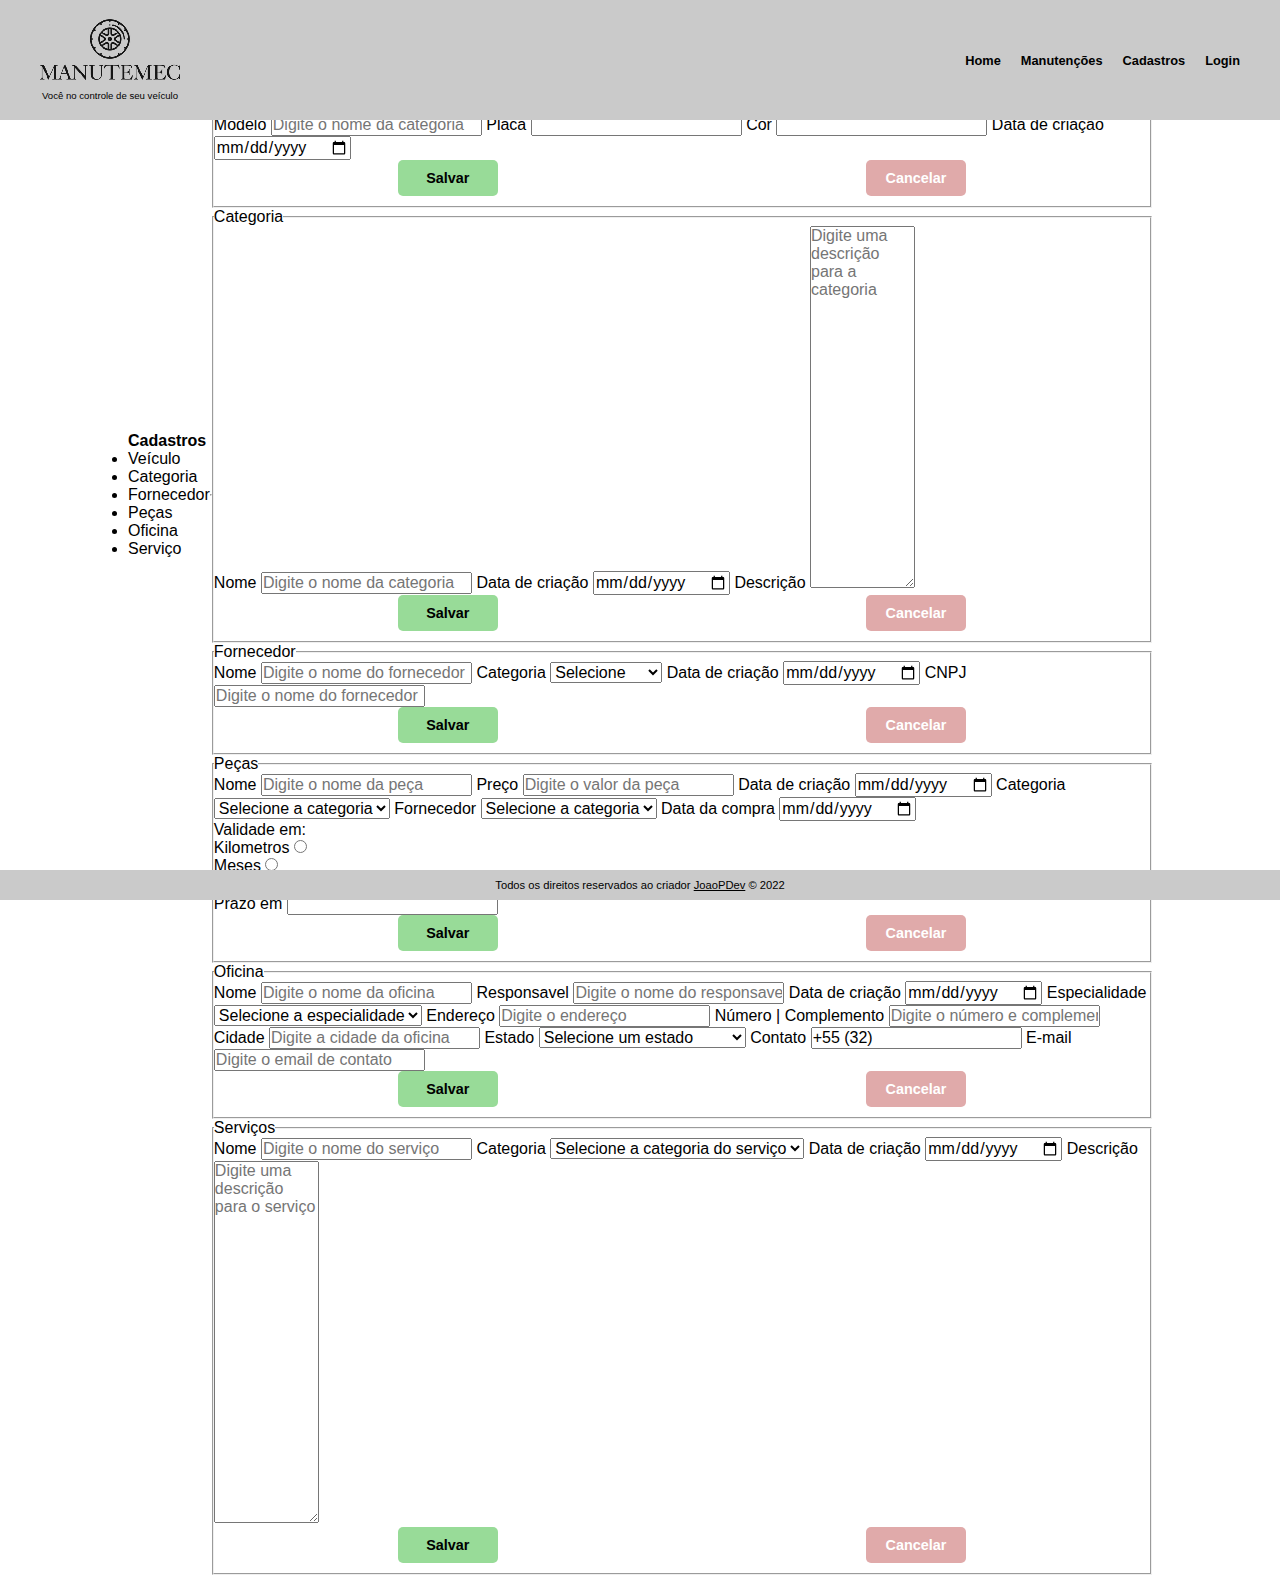
==== pages/cadastros.html @ 66e2d25a ":construction: feat: cria a estrutura das paginas login, cadastros e manutencoes" ====
<!DOCTYPE html>
<html lang="pt-br">

<head>
  <meta charset="UTF-8">
  <meta http-equiv="X-UA-Compatible" content="IE=edge">
  <meta name="viewport" content="width=device-width, initial-scale=1.0">
  <link rel="stylesheet" href="../css/estiloPadrao.css">
  <link rel="stylesheet" href="../css/cadastros.css">
  <link rel="stylesheet" href="../css/formularios.css">
  <link rel="stylesheet" href="../css/tabelas.css">
  <link rel="stylesheet" href="flipcard.css">


  <title>ManuteMec&trade; | Cadastros</title>


</head>

<body>
  <header class="cabecalhoDefault">
    <section class="menuDefault">
      <div class="logotipo">
        <img class="imgLogotipo" src="../assets/logotipo.png" alt="Logotipo ManuteMec">
        <p>Você no controle de seu veículo</p>
      </div>
      <nav class="navBarMenu">
        <ul class="listaNavBar">
          <a href="../index.html">
            <li class="listItem">Home</li>
          </a>
          <a href="manutencao.html">
            <li class="listItem">Manutenções</li>
          </a>
          <a href="cadastros.html">
            <li class="listItem">Cadastros</li>
          </a>
          <a href="login.html">
            <li class="listItem">Login</li>
          </a>
        </ul>
      </nav>
    </section>
  </header>

  <main class="containerDefault">
    <section class="containerMenuVertical">
      <h2 class="subtituloMenuVertical">Cadastros</h2>
      <nav class="navMenuVertical">
        <ul>
          <li class="itemMenu" onclick="veiculo.mostrarTabela()">Veículo</li>
          <li class="itemMenu btn-formCategoria">Categoria</li>
          <li class="itemMenu btn-formFornecedor">Fornecedor</li>
          <li class="itemMenu btn-formPecas">Peças</li>
          <li class="itemMenu btn-formOficina">Oficina</li>
          <li class="itemMenu btn-formServico">Serviço</li>
        </ul>
      </nav>
    </section>

    <hr class="divisoria">

    <section class="containerFormulario">

      <h2 class="titulo_cardFormulario"></h2>

      <img class="svg_nodata" src="../assets/svg_nodata.svg" alt="Sem dados para informar no momento.">

      <div id="flip-card">


        <div class="container_veiculos " id="flip-card-inner">

          <div class="container_tabela_veiculo " id="flip-card-front">
            <button class="btn-novoVeiculo btn-formVeiculo" onclick="veiculo.criarNovoVeiculo()">Novo veículo</button>
            <table class="tabelaDefault">
              <thead>
                <th class="center">ID</th>
                <th>Modelo</th>
                <th>Placa</th>
                <th>Cor</th>
                <th>Ações</th>
              </thead>
              <tbody id="tbody" class="">
                <!-- aqui vai a tabela dinamica -->
              </tbody>
            </table>
          </div>

          <fieldset class="fieldsetFormulario formularioVeiculo" id="flip-card-back">
            <legend>Veiculo</legend>
            <form class="formularioDefault" action="">
              <label class="labelConfig" for="inputNome">Modelo</label>
              <input autocomplete="off" id="inputNome" class="inputConfig" placeholder="Digite o nome da categoria"
                type="text">

              <label class="labelConfig" for="inputPlaca">Placa</label>
              <input class="inputConfig" id="inputPlaca" type="text">

              <label class="labelConfig" for="inputCor">Cor</label>
              <input class="inputConfig" id="inputCor" type="text">

              <label class="labelConfig" for="inputDate">Data de criação</label>
              <input class="inputConfig" id="inputDate" type="date">

              <div class="btn-group">
                <button class="btn-submit" onclick="veiculo.salvar()" type="submit">Salvar</button>
                <button class="btn-cancel" onclick="veiculo.cancelar()">Cancelar</button>
              </div>
            </form>
          </fieldset>
        </div>
      </div>


      <fieldset class="fieldsetFormulario formularioCategoria">
        <legend>Categoria</legend>
        <form class="formularioDefault" action="">
          <label class="labelConfig" for="inputNome">Nome</label>
          <input autocomplete="off" id="inputNome" class="inputConfig" placeholder="Digite o nome da categoria"
            type="text">

          <label class="labelConfig" for="inputDate">Data de criação</label>
          <input class="inputConfig" id="inputDate" type="date">

          <label class="labelConfig" for="textarea">Descrição</label>
          <textarea class="inputConfig" placeholder="Digite uma descrição para a categoria" name="Descrição"
            id="textarea" cols="10" rows="20"></textarea>
          <div class="btn-group">

            <button class="btn-submit" onclick="" type="submit">Salvar</button>
            <button class="btn-cancel">Cancelar</button>
          </div>

        </form>


      </fieldset>

      <fieldset class="fieldsetFormulario formularioFornecedor">
        <legend>Fornecedor</legend>
        <form class="formularioDefault" action="">
          <label class="labelConfig" for="inputNome">Nome</label>
          <input autocomplete="off" id="inputNome" class="inputConfig" placeholder="Digite o nome do fornecedor"
            type="text">

          <label class="labelConfig" for="selectCategria">Categoria</label>
          <select class="inputConfig" name="categoria" id="selectCategria" placeholder="Selecione">
            <option selected value="">Selecione</option>
            <option value="">Elétrica</option>
            <option value="">Suspensão</option>
            <option value="">Mecânico</option>
            <option value="">Acabamento</option>
            <option value="">Estofaria</option>
          </select>

          <label class="labelConfig" for="inputDate">Data de criação</label>
          <input class="inputConfig" id="inputDate" type="date">

          <label class="labelConfig" for="inputCNPJ">CNPJ</label>
          <input autocomplete="off" id="inputCNPJ" class="inputConfig" placeholder="Digite o nome do fornecedor"
            type="text">

          <div class="btn-group">

            <button class="btn-submit" onclick="" type="submit">Salvar</button>
            <button class="btn-cancel">Cancelar</button>
          </div>

        </form>
      </fieldset>

      <fieldset class="fieldsetFormulario formularioPecas">
        <legend>Peças</legend>
        <form action="" class="formularioDefault">
          <label for="" class="labelConfig">Nome</label>
          <input placeholder="Digite o nome da peça" type="text" class="inputConfig">

          <label for="inputPreco" class="labelConfig">Preço</label>
          <input type="text" class="inputConfig" id="inputPreco" placeholder="Digite o valor da peça">

          <label class="labelConfig" for="inputDate">Data de criação</label>
          <input class="inputConfig" id="inputDate" type="date">

          <label class="labelConfig" for="selectCategria">Categoria</label>
          <select class="inputConfig" name="categoria" id="selectCategria" placeholder="Selecione">
            <option selected value="">Selecione a categoria</option>
            <option value="Acabamento">Acabamento</option>
            <option value="Eletrica">Elétrica</option>
            <option value="Estofaria">Estofaria</option>
            <option value="Mecanico">Mecânico</option>
            <option value="Pintura">Pintura</option>
            <option value="Suspensao">Suspensão</option>
          </select>

          <label for="" class="labelConfig">Fornecedor</label>
          <select class="inputConfig" name="fornecedor" id="selectFornecedor" placeholder="Selecione">
            <option selected value="">Selecione a categoria</option>
            <option value="">BOSCH</option>
            <option value="">COFAP</option>
            <option value="">DELPHI</option>
            <option value="">MAGNETI MARELLI</option>
            <option value="">MONROE</option>
            <option value="">MOURA</option>
            <option value="">NAKATA</option>
            <option value="">ONTITECH</option>
          </select>


          <label for="inputDataCompra" class="labelConfig">Data da compra</label>
          <input id="inputDataCompra" type="date" class="inputConfig" placeholder="">

          <div class="inputRadioGroup">
            <label class="labelConfig" for="inputValidade">Validade em: </label>

            <div class="divInputRadio">

              <label class="labelConfig" for="inputValidadeKm">Kilometros</label>
              <input type="radio" name="inputValidade" id="inputValidadeKm">
            </div>

            <div class="divInputRadio">

              <label class="labelConfig" for="inputValidadeMeses">Meses</label>
              <input type="radio" name="inputValidade" id="inputValidadeMeses">
            </div>

            <div class="divInputRadio">

              <label class="labelConfig" for="inputValidadeAnos">Anos</label>
              <input type="radio" name="inputValidade" id="inputValidadeAnos">
            </div>

          </div>

          <label class="labelConfig" for="inputPrazoValidadePeca">Prazo em </label>
          <input type="text" class="inputPrazoValidadePeca inputConfig" id="inputPrazoValidadePeca">


          <div class="btn-group">

            <button class="btn-submit" onclick="" type="submit">Salvar</button>
            <button class="btn-cancel">Cancelar</button>
          </div>
        </form>
      </fieldset>

      <fieldset class="fieldsetFormulario formularioOficina">
        <legend>Oficina</legend>
        <form action="" class="formularioDefault">
          <label for="inputNomeOficina" class="labelConfig">Nome</label>
          <input id="inputNomeOficina" placeholder="Digite o nome da oficina" type="text" class="inputConfig">

          <label for="inputResponsavelOficina" class="labelConfig">Responsavel</label>
          <input id="inputResponsavelOficina" placeholder="Digite o nome do responsavel oficina" type="text"
            class="inputConfig">

          <label class="labelConfig" for="inputDate">Data de criação</label>
          <input class="inputConfig" id="inputDate" type="date">

          <label for="selectCategriaEspecialidade" class="labelConfig">Especialidade</label>
          <select class="inputConfig" name="especialidade" id="selectCategriaEspecialidade" placeholder="Selecione">
            <option selected value="">Selecione a especialidade</option>
            <option value="Acabamento">Acabamento</option>
            <option value="Eletrica">Elétrica</option>
            <option value="Estofaria">Estofaria</option>
            <option value="Mecanico">Mecânico</option>
            <option value="Pintura">Pintura</option>
            <option value="Suspensao">Suspensão</option>
          </select>

          <label for="inputEnderecoOficina" class="labelConfig">Endereço</label>
          <input id="inputEnderecoOficina" placeholder="Digite o endereço" type="text" class="inputConfig">

          <label for="inputNumeroOficina" class="labelConfig">Número | Complemento</label>
          <input id="inputNumeroOficina" placeholder="Digite o número e complemento do endereço" type="text"
            class="inputConfig">

          <label for="inputCidadeOficina" class="labelConfig">Cidade</label>
          <input id="inputCidadeOficina" placeholder="Digite a cidade da oficina" type="text" class="inputConfig">

          <label class="labelConfig" for="inputEstadoOficina">Estado</label>
          <select class="inputConfig">

            <option value="Selecione um estado">Selecione um estado</option>
            <option value="AC">AC - Acre</option>
            <option value="AL">AL - Alagoas</option>
            <option value="AP">AP - Amapá</option>
            <option value="AM">AM - Amazonas</option>
            <option value="BA">BA - Bahia</option>
            <option value="CE">CE - Ceara</option>
            <option value="DF">DF - Distrito Federal</option>
            <option value="ES">ES - Espírito Santo</option>
            <option value="GO">GO - Goiás</option>
            <option value="MA">MA - Maranhão </option>
            <option value="MT">MT - Mato Grosso</option>
            <option value="MS">MS - Mato Grosso do Sul</option>
            <option value="MG">MG - Minas Gerais</option>
            <option value="PA">PA - Pará</option>
            <option value="PB">PB - Paraíba</option>
            <option value="PR">PR - Paraná</option>
            <option value="PE">PE - Pernambuco</option>
            <option value="PI">PI - Piauí</option>
            <option value="RJ">RJ - Rio de Janeiro</option>
            <option value="RN">RN - Rio Grande do Norte</option>
            <option value="RS">RS - Rio Grande do Sul</option>
            <option value="RO">RO - Rondônia</option>
            <option value="RR">RR - Roraima</option>
            <option value="SC">SC - Santa Catarina</option>
            <option value="SP">SP - São Paulo</option>
            <option value="SE">SE - Sergipe</option>
            <option value="TO">TO - Tocantins</option>
          </select>



          <label class="labelConfig" for="inputContatoOficina">Contato</label>
          <input value="+55 (32)" type="tel" name="contato" class="inputConfig" id="inputContatoOficina">

          <label for="inputContatoEmailOficina" class="labelConfig">E-mail</label>
          <input class="inputConfig" type="email" id="inputContatoEmailOficina" placeholder="Digite o email de contato">

          <div class="btn-group">

            <button class="btn-submit" onclick="" type="submit">Salvar</button>
            <button class="btn-cancel">Cancelar</button>
          </div>
        </form>
      </fieldset>

      <fieldset class="fieldsetFormulario formularioServico">
        <legend>Serviços</legend>
        <form action="" class="formularioDefault">
          <label for="inputNomeServico" class="labelConfig">Nome</label>
          <input id="inputNomeServico" placeholder="Digite o nome do serviço" type="text" class="inputConfig">

          <label for="selectCategriaServico" class="labelConfig">Categoria</label>
          <select class="inputConfig" name="categoria" id="selectCategriaServico" placeholder="Selecione">
            <option selected value="">Selecione a categoria do serviço</option>
            <option value="Acabamento">Acabamento</option>
            <option value="Eletrica">Elétrica</option>
            <option value="Estofaria">Estofaria</optieon>
            <option value="Mecanico">Mecânico</option>
            <option value="Pintura">Pintura</option>
            <option value="Suspensao">Suspensão</option>
          </select>

          <label class="labelConfig" for="inputDate">Data de criação</label>
          <input class="inputConfig" id="inputDate" type="date">

          <label class="labelConfig" for="textarea">Descrição</label>
          <textarea class="inputConfig" placeholder="Digite uma descrição para o serviço" name="Descricao" id="textarea"
            cols="10" rows="20"></textarea>

          <div class="btn-group">

            <button class="btn-submit" onclick="" type="submit">Salvar</button>
            <button class="btn-cancel">Cancelar</button>
          </div>
        </form>
      </fieldset>
    </section>
  </main>

  <footer class="rodapeDefault">
    Todos os direitos reservados ao criador <a id="linkRodape" target="_blank"
      href="https://github.com/Joaopdev/">JoaoPDev</a> &copy; 2022
  </footer>

  <script src="../js/cadastro/veiculo.js"></script>
</body>

</html>
---- css/estiloPadrao.css ----
* {
  box-sizing: border-box;
  margin: 0;
  padding: 0;
  font-size: 16px;
  font-family: 'League Spartan', sans-serif;

  --cor-principal: rgb(202, 202, 202);
  --cor-principal-light: rgb(224, 224, 224);
  --cor-texto-principal: rgb(65, 65, 65);
  --cor-item-navegacao: rgba(169, 169, 169, 0.8);
  
}

/* Works on Firefox */
* {
  scrollbar-width: thin;
  scrollbar-color: rgb(255, 255, 255) rgb(149, 149, 149);
}

/* Works on Chrome, Edge, and Safari */
*::-webkit-scrollbar {
  width: 12px;
}

*::-webkit-scrollbar-track {
  background: rgb(255, 255, 255);
}

*::-webkit-scrollbar-thumb {
  background-color: rgb(255, 255, 255);
  border-radius: 20px;
  border: 1px solid rgb(149, 149, 149);
}


.cabecalhoDefault {
  height: 120px;
  width: 100vw;
  background-color: var(--cor-principal);
  color: white;
  display: flex;
  flex-direction: column;
  justify-content: center;
  position: fixed;
}

.menuDefault {
  margin: 0 auto;
  width: 1200px;
  max-width: 1400px;

  display: flex;
  flex-direction: row;
  justify-content: space-between;
  align-items: center;
}

.logotipo {
  display: flex;
  flex-direction: column;
  align-items: center;
  justify-content: space-evenly;
  gap: 10px;
  color: black;
}

.logotipo p {
  font-size: .6rem;
}

.imgLogotipo {
  width: 140px;
  image-rendering: pixelated;
}

.listaNavBar {
  list-style: none;
  display: flex;
  flex-direction: row;
  gap: 20px

}

.listaNavBar a {
  color: inherit;
  font-size: inherit;
  text-decoration: none;
}

.listItem {
  cursor: pointer;
  

  color: black;
  font-size: .8rem;
  font-weight: 600;
  text-align: center;
  user-select: none;

}

.listItem:active {
  box-shadow: 0px 0px 0px 0px, inset 1px 1px 1px #000;
  transform: translate(3px, 3px);
}

.listItem:hover {
  background-color: rgb(194, 194, 194) ;
}

.containerDefault {
  display: flex;
  flex-direction: row;
  justify-content: center;
  align-items: center;
  margin: 0 auto;
  width: 80%;
  max-width: 1200px;
  height: 100vh;
  padding-top: 120px;
  padding-bottom: 30px;
}



.btn-group {
  display: flex;
  flex-direction: row;
  justify-content: space-around;
  align-items: center;
  padding: 0 0 10px 0;
}

.btn-submit { 
  width: 100px;
  padding: 10px 10px;
  background-color: rgb(152, 219, 152);
  border: none;
  border-radius: 5px;
  cursor: pointer;
  font-family: inherit;
  font-size: .9rem;
  font-weight: 600;
}

.btn-submit:hover {
  background-color: rgb(56, 223, 56);
  color: white;
}

.btn-submit:active {
  background-color: rgb(59, 158, 59);
}

.btn-cancel {
  width: 100px;
  padding: 10px 10px;
  background-color: rgb(224, 170, 170);
  color: white;
  border: none;
  border-radius: 5px;
  cursor: pointer;
  font-family: inherit;
  font-size: .9rem;
  font-weight: 600;
}

.btn-cancel:hover {
background-color: red;
}

.btn-cancel:active {
  background-color: rgb(224, 170, 170);
}

input::-webkit-outer-spin-button,
input::-webkit-inner-spin-button {
    -webkit-appearance: none;
    margin: 0;
}

input[type=number]{
  -moz-appearance: textfield;
}






.rodapeDefault {
  height: 30px;
  width: 100%;
  background-color: var(--cor-principal);
  position: absolute;
  top: calc(100% - 30px);
  text-align: center;
  line-height: 30px;
  font-size: .7rem;
  
}

#linkRodape {
  font-size: inherit;
  color: inherit;
  
}
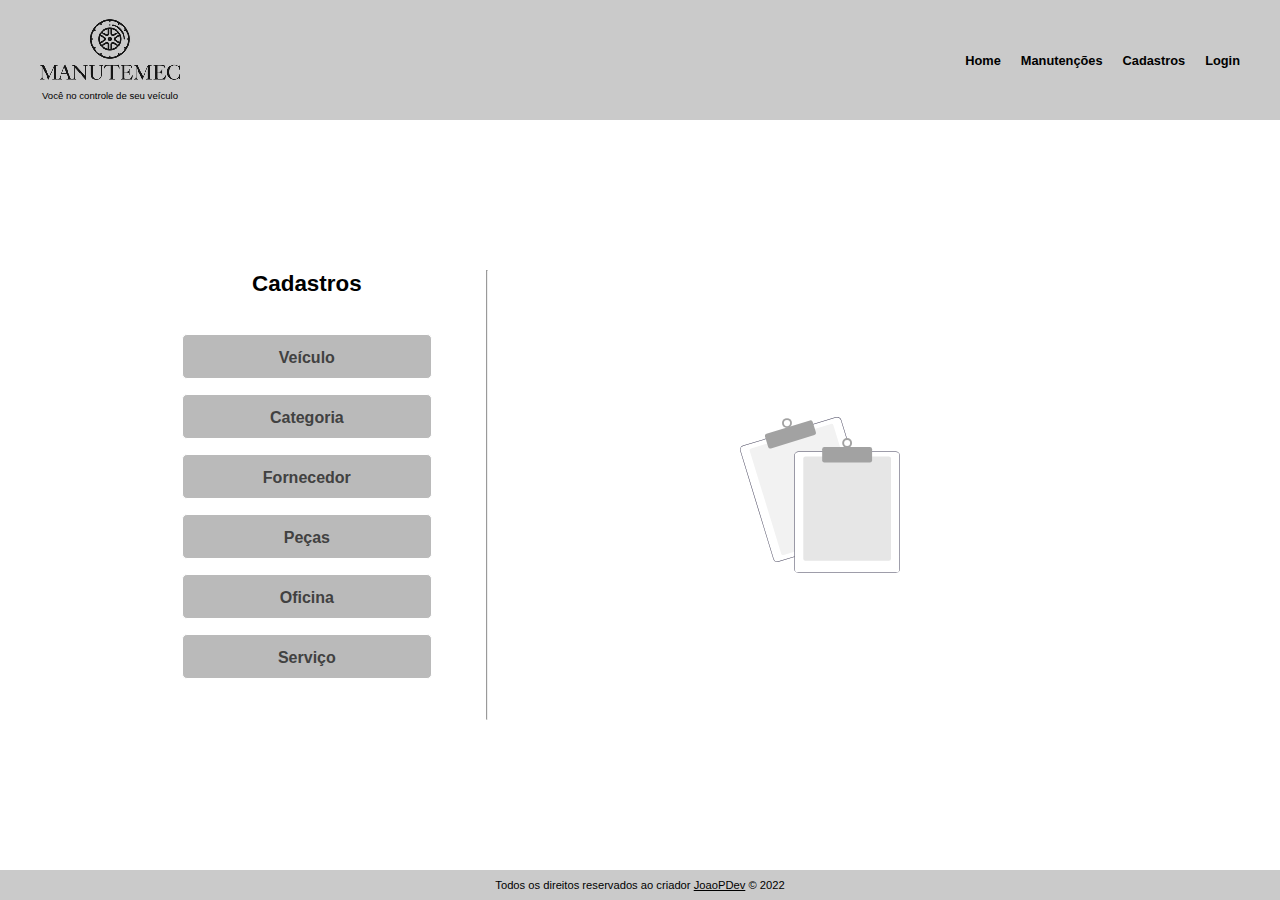
==== commit 75ba1b9d: ":recycle: refactor: Limpando codigos comentados sem necessidade ou importancia" ====
--- a/pages/cadastros.html
+++ b/pages/cadastros.html
@@ -9,7 +9,6 @@
   <link rel="stylesheet" href="../css/cadastros.css">
   <link rel="stylesheet" href="../css/formularios.css">
   <link rel="stylesheet" href="../css/tabelas.css">
-  <link rel="stylesheet" href="flipcard.css">
 
 
   <title>ManuteMec&trade; | Cadastros</title>
--- a/css/cadastros.css
+++ b/css/cadastros.css
@@ -0,0 +1,59 @@
+
+
+.containerMenuVertical {
+  width: 35%;
+  height: calc(500px - 30px);
+  display: flex;
+  flex-direction: column;
+  justify-content: space-around;
+  align-items: center;
+}
+
+.divisoria {
+  width: 1px;
+  min-height: 450px;
+}
+
+.subtituloMenuVertical {
+  font-size: 1.4rem;
+}
+
+.navMenuVertical {
+  width: 80%;
+  height: 400px;
+}
+
+.itemMenu {
+  width: 250px;
+  height: 45px;
+  background-color: var(--cor-item-navegacao);
+  border: 1px solid white;
+  color: var(--cor-texto-principal);
+  font-weight: 600;
+  list-style: none;
+  text-align: center;
+  line-height: 45px;
+  margin: 0 auto;
+  margin: 15px auto;
+  cursor: pointer;
+  border-radius: 5px;
+  user-select: none;
+  transition: ease .3s;
+}
+
+.itemMenu:hover {
+  background-color: rgba(169, 169, 169, 1);
+  color: black;
+  width: 70%;
+}
+
+.itemMenu:active {
+  box-shadow: inset 2px 2px 2px rgba(0, 0, 0, 0.2);
+  background-color: rgb(146, 146, 146)
+}
+
+
+option {
+  font-size: 14px;
+  opacity: .8;
+}--- a/css/formularios.css
+++ b/css/formularios.css
@@ -0,0 +1,116 @@
+.containerFormulario {
+  width: 65%;
+  height: calc(100% - 30px);
+  display: flex;
+  flex-direction: row;
+  justify-content: center;
+  align-items: center;
+}
+
+.fieldsetFormulario {
+  height: 90%;
+  max-height: 700px;
+  width: 80%;
+  padding: 10px 40px;
+  overflow: auto;
+  transition: all .3s;
+}
+
+.formularioVeiculo, .formularioCategoria, .formularioFornecedor, .formularioPecas, .formularioOficina, .formularioServico {
+  display: none;
+}
+
+
+
+
+.svg_nodata {
+  width: 160px;
+  height: 160px;
+  display: flex;
+  transition: ease .3s;
+}
+
+legend {
+  font-family: 'League Spartan', sans-serif;
+}
+
+.formularioDefault {
+  display: flex;
+  flex-direction: column;
+  position: relative;
+}
+
+.labelConfig {
+  position: relative;
+  transition: all 0.2s;
+  padding: 0 2px;
+  z-index: 1;
+  color: #525252;
+  user-select: none;
+  font-size: .9rem;
+  margin-bottom: 8px;
+
+}
+
+.inputConfig {
+  width: 100%;
+  height: 45px;
+  border: none;
+  border-bottom: 1px solid rgb(0, 0, 0);
+  background: inherit;
+  font-size: 14px;
+  outline: none;
+  transition: all 0.3s;
+  color: black;
+  padding: 0 5px;
+  margin-bottom: 40px;
+  
+}
+
+
+#textarea {
+  resize: none;
+  height: 90px;
+}
+
+
+.inputConfig:focus {
+  border: 1px solid #000000;
+}
+
+
+.inputConfig::placeholder {
+  font-size: 12px;
+  opacity: 0;
+  transition: all .3s;
+
+}
+
+.inputConfig:focus::placeholder {
+  opacity: 1;
+}
+
+.inputRadioGroup {
+  height: 100px;
+  width: 100%;
+  display: flex;
+  flex-direction: column;
+  align-items: initial;
+  justify-content: space-around;
+  margin: 0 0 8px 0;
+  padding: 4px 0;
+
+}
+
+
+.divInputRadio {
+  width: 30%;
+  display: flex;
+  flex-direction: row;
+  justify-content: space-between;
+  align-items: center;
+}
+
+
+
+
--- a/css/tabelas.css
+++ b/css/tabelas.css
@@ -0,0 +1,106 @@
+
+
+
+
+.tabelaDefault {
+  width: 90%;
+  max-height: 50vh;
+  top: 5%;
+  overflow: scroll;
+  position: relative;
+  margin: 0 auto;
+  border-collapse: collapse;
+  margin-bottom: 50px;
+
+
+}
+
+.container_veiculos {
+  width: 100%;
+  height: 100%;
+  margin: 0 auto;
+  display: flex;
+  flex-direction: row;
+  justify-content: center;
+  align-items: center;
+  transition: transform .8s;
+  transform-style: preserve-3d;
+}
+
+.container_tabela_veiculo {
+  width: 90%;
+  height: 80%;
+
+  display: none;
+  flex-direction: column;
+  border-radius: 10px;
+  overflow: auto;
+
+  box-shadow: rgba(50, 50, 93, 0.25) 0px 2px 5px -1px, rgba(0, 0, 0, 0.3) 0px 1px 3px -1px;
+
+  
+
+}
+
+
+.container_tabela_veiculo h2 {
+  font-size: 1.3rem;
+  text-align: center;
+  margin: 20px 0;
+
+}
+
+.btn-novoVeiculo {
+  width: 130px;
+  border: 1px solid green;
+
+  color: black;
+  text-decoration: none;
+  height: 30px;
+  line-height: 30px;
+  text-align: center;
+  font-size: 0.9rem;
+  border-radius: 5px;
+  margin: 5% 0 2.5% 5%;
+
+  cursor: pointer;
+}
+
+
+
+
+.center {
+  text-align: center;
+}
+
+.acoes {
+  display: flex;
+  flex-direction: row;
+  justify-content: space-evenly;
+  align-items: center;
+}
+
+
+th {
+  height: 30px;
+  border: 1px solid rgb(0, 0, 0);
+  border-collapse: collapse;
+  background: rgb(193, 193, 193);
+
+}
+
+tr {
+  background-color: rgb(255, 255, 255);
+  border: 1px solid grey;
+}
+
+td {
+  height: 50px;
+  font-size: 0.9rem;
+}
+
+.first-child {
+  text-align: center;
+  background-color: white;
+  
+}
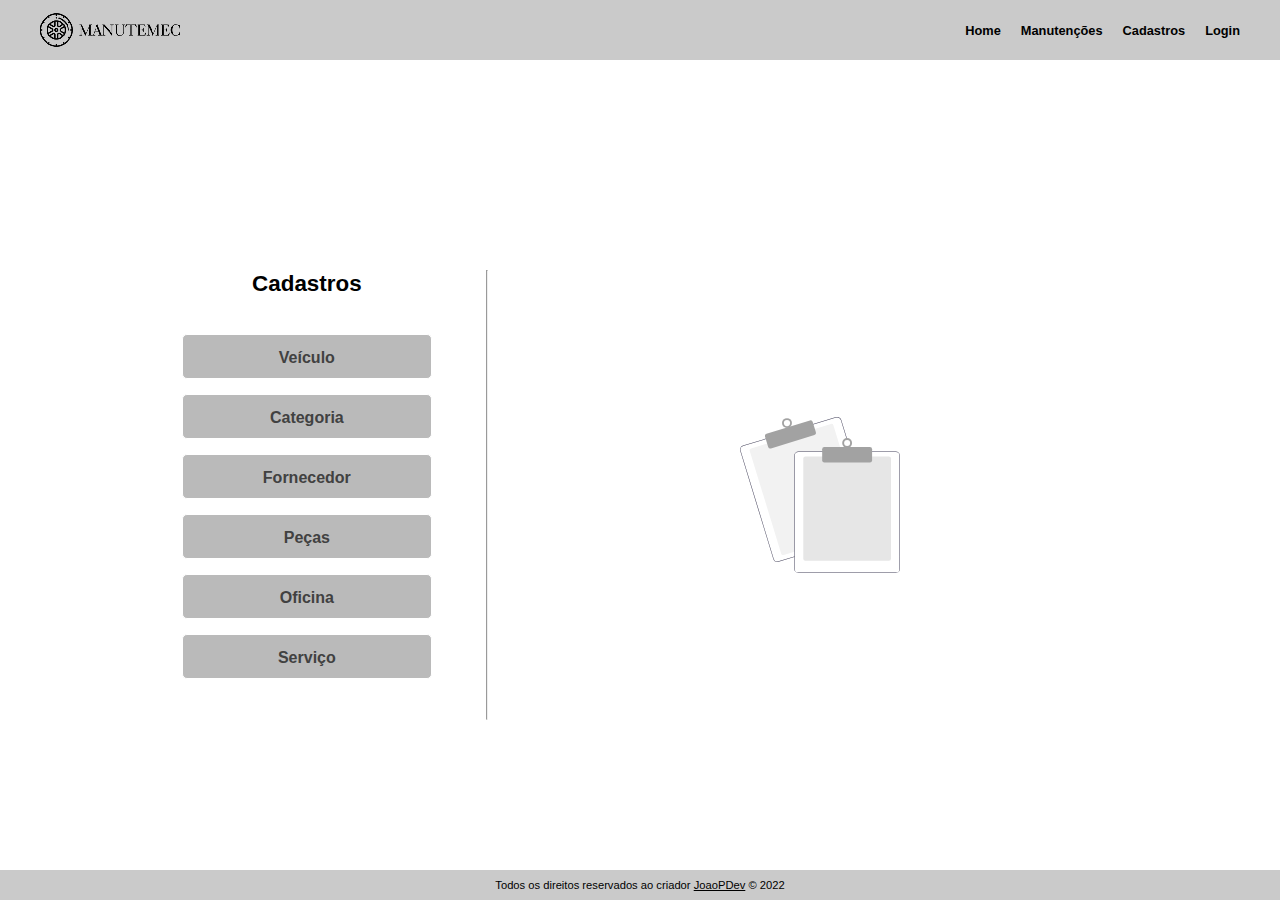
==== commit 80fcd14f: ":recycle: refactor: Refatora algumas propriedades css que estavam fixas e passam a ser responsivas" ====
--- a/pages/cadastros.html
+++ b/pages/cadastros.html
@@ -20,8 +20,7 @@
   <header class="cabecalhoDefault">
     <section class="menuDefault">
       <div class="logotipo">
-        <img class="imgLogotipo" src="../assets/logotipo.png" alt="Logotipo ManuteMec">
-        <p>Você no controle de seu veículo</p>
+        <img class="imgLogotipo" src="../assets/logotipo/logo_lateral.png" alt="Logotipo ManuteMec">
       </div>
       <nav class="navBarMenu">
         <ul class="listaNavBar">
--- a/css/estiloPadrao.css
+++ b/css/estiloPadrao.css
@@ -35,7 +35,7 @@
 
 
 .cabecalhoDefault {
-  height: 120px;
+  height: 60px;
   width: 100vw;
   background-color: var(--cor-principal);
   color: white;
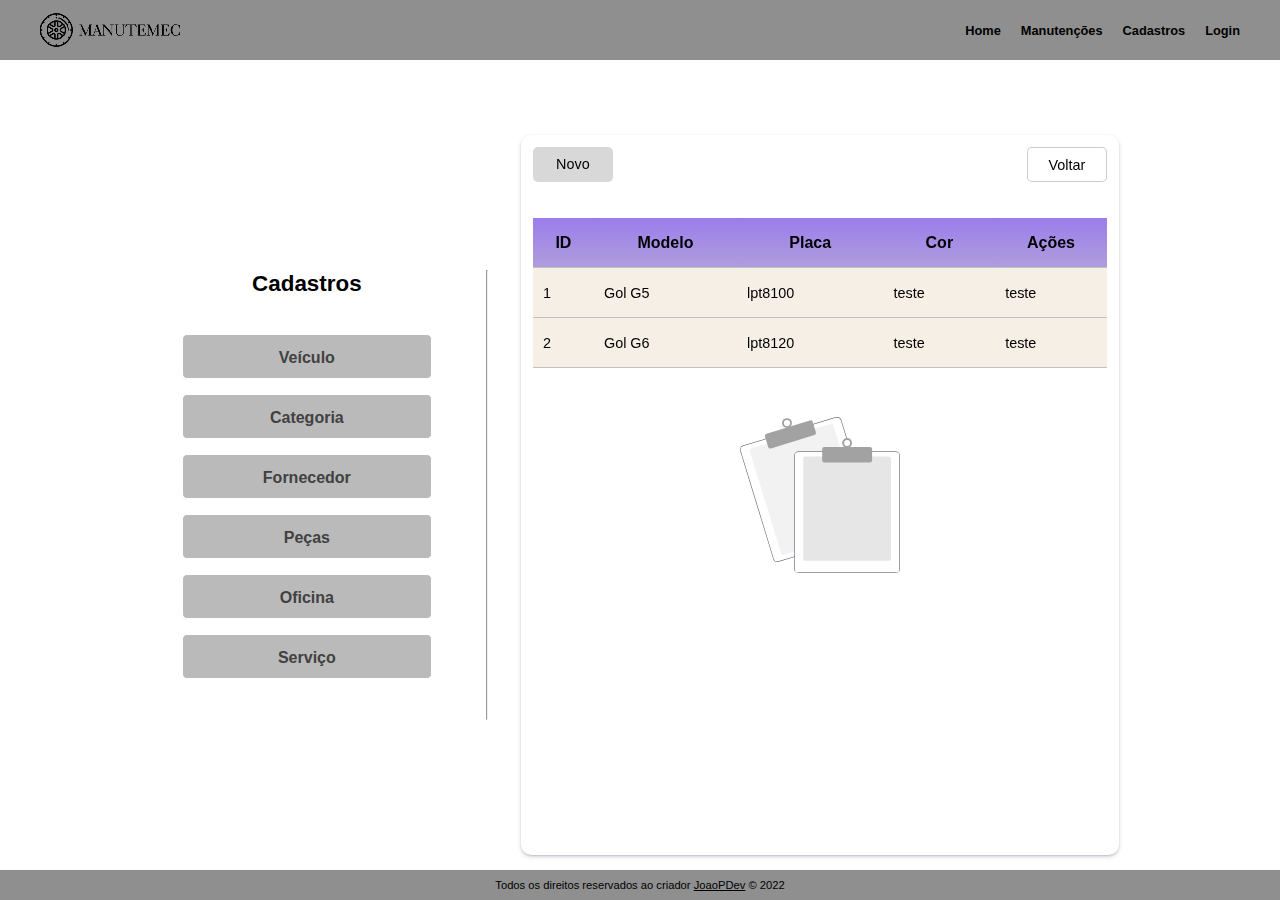
==== commit 2287bcb3: ":lipstick: feat: Estilizaçao CSS da tabela veiculos" ====
--- a/pages/cadastros.html
+++ b/pages/cadastros.html
@@ -70,7 +70,10 @@
         <div class="container_veiculos " id="flip-card-inner">
 
           <div class="container_tabela_veiculo " id="flip-card-front">
-            <button class="btn-novoVeiculo btn-formVeiculo" onclick="veiculo.criarNovoVeiculo()">Novo veículo</button>
+            <div class="btn-group-tabela">
+              <button class="btn-novoVeiculo btn-formVeiculo" onclick="veiculo.criarNovoVeiculo()">Novo</button>
+              <button class="btn-voltar">Voltar</button>
+            </div>
             <table class="tabelaDefault">
               <thead>
                 <th class="center">ID</th>
@@ -79,8 +82,23 @@
                 <th>Cor</th>
                 <th>Ações</th>
               </thead>
-              <tbody id="tbody" class="">
+              <tbody id="tbodyVeiculos" class="">
                 <!-- aqui vai a tabela dinamica -->
+                <tr>
+                  <td>1</td>
+                  <td>Gol G5</td>
+                  <td>lpt8100</td>
+                  <td>teste</td>
+                  <td>teste</td>
+                </tr>
+                <tr>
+                  <td>2</td>
+                  <td>Gol G6</td>
+                  <td>lpt8120</td>
+                  <td>teste</td>
+                  <td>teste</td>
+                </tr>
+
               </tbody>
             </table>
           </div>
@@ -101,7 +119,7 @@
               <label class="labelConfig" for="inputDate">Data de criação</label>
               <input class="inputConfig" id="inputDate" type="date">
 
-              <div class="btn-group">
+              <div class="btn-group ">
                 <button class="btn-submit" onclick="veiculo.salvar()" type="submit">Salvar</button>
                 <button class="btn-cancel" onclick="veiculo.cancelar()">Cancelar</button>
               </div>
@@ -366,6 +384,7 @@
   </footer>
 
   <script src="../js/cadastro/veiculo.js"></script>
+  <script src="../js/cadastro/categorias.js"></script>
 </body>
 
 </html>--- a/css/estiloPadrao.css
+++ b/css/estiloPadrao.css
@@ -5,7 +5,7 @@
   font-size: 16px;
   font-family: 'League Spartan', sans-serif;
 
-  --cor-principal: rgb(202, 202, 202);
+  --cor-principal: rgb(143, 143, 143);
   --cor-principal-light: rgb(224, 224, 224);
   --cor-texto-principal: rgb(65, 65, 65);
   --cor-item-navegacao: rgba(169, 169, 169, 0.8);
@@ -123,6 +123,14 @@
 }
 
 
+.svg_nodata {
+  width: 160px;
+  height: 160px;
+  position: absolute;
+  display: flex;
+  margin: 0 auto;
+  transition: ease .3s;
+}
 
 .btn-group {
   display: flex;
--- a/css/formularios.css
+++ b/css/formularios.css
@@ -8,12 +8,13 @@
 }
 
 .fieldsetFormulario {
-  height: 90%;
+  height: 100%;
   max-height: 700px;
   width: 80%;
   padding: 10px 40px;
   overflow: auto;
   transition: all .3s;
+  border: 1px solid red;
 }
 
 .formularioVeiculo, .formularioCategoria, .formularioFornecedor, .formularioPecas, .formularioOficina, .formularioServico {
@@ -23,15 +24,10 @@
 
 
 
-.svg_nodata {
-  width: 160px;
-  height: 160px;
-  display: flex;
-  transition: ease .3s;
-}
 
 legend {
   font-family: 'League Spartan', sans-serif;
+  padding: 0 10px;
 }
 
 .formularioDefault {
--- a/css/tabelas.css
+++ b/css/tabelas.css
@@ -3,7 +3,7 @@
 
 
 .tabelaDefault {
-  width: 90%;
+  width: 96%;
   max-height: 50vh;
   top: 5%;
   overflow: scroll;
@@ -12,8 +12,9 @@
   border-collapse: collapse;
   margin-bottom: 50px;
 
+}
 
-}
+
 
 .container_veiculos {
   width: 100%;
@@ -23,15 +24,20 @@
   flex-direction: row;
   justify-content: center;
   align-items: center;
-  transition: transform .8s;
+  transition: ease-in .8s;
   transform-style: preserve-3d;
+}
+
+#flip-card {
+  width: 100%;
+  height: 100%;
 }
 
 .container_tabela_veiculo {
   width: 90%;
-  height: 80%;
+  height: 100%;
 
-  display: none;
+  display: block;
   flex-direction: column;
   border-radius: 10px;
   overflow: auto;
@@ -51,22 +57,59 @@
 }
 
 .btn-novoVeiculo {
-  width: 130px;
-  border: 1px solid green;
+  width: 80px;
+  border: none;
+  height: 35px;
+  line-height: 35px;
 
   color: black;
   text-decoration: none;
-  height: 30px;
-  line-height: 30px;
   text-align: center;
   font-size: 0.9rem;
   border-radius: 5px;
-  margin: 5% 0 2.5% 5%;
-
+  margin: 0 0 0 2%;
+  background-color:rgb(216, 216, 216);
   cursor: pointer;
 }
 
+.btn-novoVeiculo:hover {
+  background-color: rgb(180, 180, 180);
 
+}
+
+.btn-novoVeiculo:active {
+  background-color: rgb(169, 169, 169);
+}
+
+.btn-voltar {
+  width: 80px;
+  border: none;
+  height: 35px;
+  line-height: 35px;
+
+  color: black;
+  text-decoration: none;
+  text-align: center;
+  font-size: 0.9rem;
+  border-radius: 5px;
+  margin: 0 2% 0 0;
+  background-color:rgb(255, 255, 255);
+  cursor: pointer;
+  border: 1px solid rgba(50, 50, 93, 0.25)
+}
+
+.btn-voltar:hover {
+  background-color:rgb(247, 247, 247);
+}
+
+.btn-group-tabela {
+  width: 100%;
+  display: flex;
+  flex-direction: row;
+  justify-content: space-between;
+  align-items: center;
+  margin-top: 2%;
+}
 
 
 .center {
@@ -82,21 +125,22 @@
 
 
 th {
-  height: 30px;
-  border: 1px solid rgb(0, 0, 0);
+  height: 50px;
   border-collapse: collapse;
-  background: rgb(193, 193, 193);
-
+  background-image: linear-gradient(to top, rgb(174, 157, 220),rgb(155, 125, 236));
+  
 }
 
 tr {
-  background-color: rgb(255, 255, 255);
-  border: 1px solid grey;
+  border-bottom: 1px solid rgb(193, 193, 193);
 }
+
 
 td {
   height: 50px;
   font-size: 0.9rem;
+  background-color: rgb(246, 239, 230);
+  padding: 0 10px
 }
 
 .first-child {
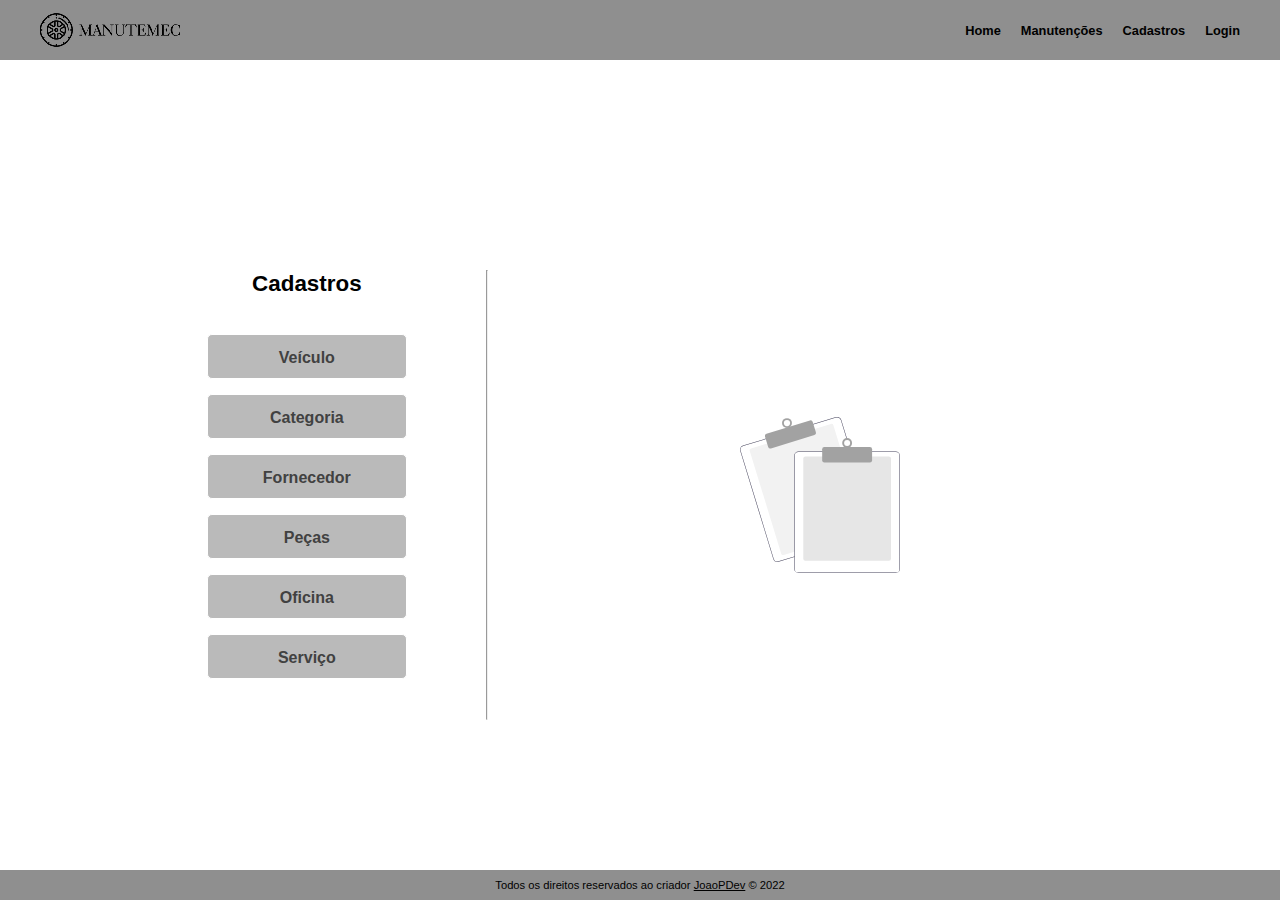
==== commit 2c479ec9: ":boom: fix: Alterando disposicao visual do sistema para atender ao trabalho da disciplina de desenvo" ====
--- a/pages/cadastros.html
+++ b/pages/cadastros.html
@@ -383,8 +383,7 @@
       href="https://github.com/Joaopdev/">JoaoPDev</a> &copy; 2022
   </footer>
 
-  <script src="../js/cadastro/veiculo.js"></script>
-  <script src="../js/cadastro/categorias.js"></script>
+  
 </body>
 
 </html>--- a/css/cadastros.css
+++ b/css/cadastros.css
@@ -24,7 +24,7 @@
 }
 
 .itemMenu {
-  width: 250px;
+  width: 200px;
   height: 45px;
   background-color: var(--cor-item-navegacao);
   border: 1px solid white;
@@ -44,7 +44,7 @@
 .itemMenu:hover {
   background-color: rgba(169, 169, 169, 1);
   color: black;
-  width: 70%;
+  width: 80%;
 }
 
 .itemMenu:active {
--- a/css/tabelas.css
+++ b/css/tabelas.css
@@ -37,7 +37,7 @@
   width: 90%;
   height: 100%;
 
-  display: block;
+  display: none;
   flex-direction: column;
   border-radius: 10px;
   overflow: auto;
